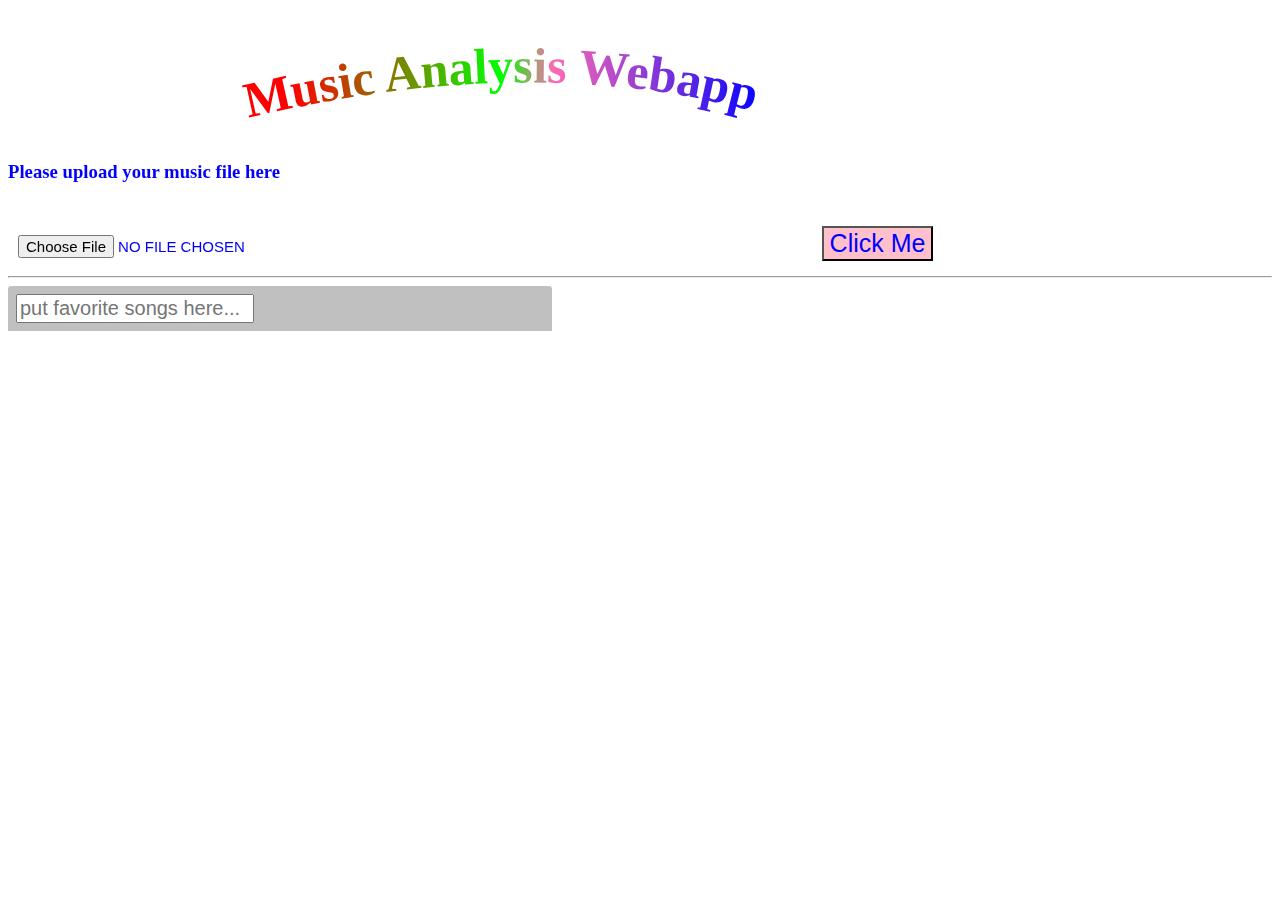
==== web/index.html @ da48de53 "Update index.html" ====
<!DOCTYPE html>
<html lang="en" ng-app='weather'>
    <head>
    <meta charset="utf-8">
        <title>Music Report</title>
         <script type="text/javascript" src="http://code.jquery.com/jquery-2.0.3.min.js"></script>
        <script type="text/javascript" src="js/jquery.uploadPreview.min.js"></script>
          <script src="js/xml2json.js"></script>
        <script type="text/javascript" 
                src="js/jquery-ui-1.8.23.custom.min.js"></script> 
        <script src="js/db.js"></script>
         <script src="js/app.js"></script>
        <link type="text/css" rel="stylesheet" href="weather.css">
         <link type="text/css" href="css/jquery-ui-1.8.23.custom.css" > 
         <script src="http://maps.google.com/maps/api/js?sensor=false" 
          type="text/javascript"></script>

<style type="text/css">


  #map-canvas {
    height: 370px;
		width:480px;
    margin-top: -190px;
		margin-left:70px;
		-moz-border-radius: 10px;
-webkit-border-radius: 10px;
border-radius: 10px; /* future proofing */
    
      }

	#page-wrapper {
  width: 260px;
  margin: 2.5em auto;
  box-shadow: 0 1px 3px rgba(0,0,0,0.2);
  border-radius: 3px;
  background:yellow;
  -webkit-transform: rotate(2deg);
	-moz-transform: rotate(2deg);
	-o-transform: rotate(2deg);
	-ms-transform: rotate(2deg);
	transform: rotate(2deg);
	color:#505050;
}

#page-wrapper:hover{
-webkit-box-shadow: 5px 5px 6px rgba(0, 0, 0, 0.4);
	-moz-box-shadow: 5px 5px 6px rgba(0, 0, 0, 0.4);
	-o-box-shadow: 5px 5px 6px rgba(0, 0, 0, 0.4);
	-webkit-transform: rotate(0deg) scale(1.25);
	-moz-transform: rotate(0deg) scale(1.25);
	-o-transform: rotate(0deg) scale(1.25);
	-ms-transform: rotate(0deg) scale(1.25);
	transform: rotate(0deg) scale(1.25);
	z-index: 10;
}

#new-todo-form {
  padding: 0.5em;
  z-index:-1;
  border-top-left-radius: 3px;
  border-top-right-radius: 3px;
  align:center;
  background:#c0c0c0;
}

#audio-preview {
  opacity: 1;
  width: auto;
  padding: 10px;
  display: inline-block;
}

#audio-upload {
  cursor: pointer;
  color: blue;
  padding: 10px;
  font-size: 15px;
  text-transform: uppercase;
}

    
</style>
    

<script type="text/javascript">
$(document).ready(function() {
  $.uploadPreview({
    input_field: "#audio-upload",
    preview_box: "#audio-preview",
    no_label: true
  });
});


  function readFile(files) {
    var fileReader = new FileReader();
      fileReader.readAsArrayBuffer(files[0]);
      fileReader.onload = function(e) {
        playAudioFile(e.target.result);
        console.log(("Filename: '" + files[0].name + "'"), ( "(" + ((Math.floor(files[0].size/1024/1024*100))/100) + " MB)" ));
      }
  }
  function playAudioFile(file) {
    var context = new window.AudioContext();
      context.decodeAudioData(file, function(buffer) {
        var source = context.createBufferSource();
          source.buffer = buffer;
          source.loop = false;
          source.connect(context.destination);
          source.start(0); 
      });
  }


    </script>     
   
    </head>
    <body>

     <video autoplay loop id="cloud" style="position:fixed;right:0;top:0;left:0;height:auto;width:100%;z-index:-100;">
    <source type="video/webm" src="cloud.mov">
    </video>
    <!--use HTML SVG to present rain bow font -->
        <svg width="1500" height="130" >
          <defs>
            <path id="path1" d="M 240,110 Q 700,0 1000,230"
                fill="none" stroke="#000000" stroke-width="4">
           </path>
		  
              <linearGradient id="gradient1">
                  <stop offset="10%" stop-color="#FF0000"></stop>
                  <stop offset="50%" stop-color="#00FF00"></stop>
                  <stop offset="60%" stop-color="#FF69B4"></stop>
                  <stop offset="100%" stop-color="#0000FF"></stop>
              </linearGradient> 
          </defs>    
        
		
           <text font-family="san-serif" font-size="50px" font-weight="bold"
              fill="url(#gradient1)" >
                <textPath xlink:href="#path1">
                    Music Analysis Webapp
                </textPath>
           </text>
        </svg> 
    

         <!--input music file-->
<div><h3 style="color:blue;font-weight: bold;">Please upload your music file here</h3></div>

<div id="audio-preview"></div><br />
<input type="file" name="audio" id="audio-upload" />

<button style="position:relative;left:40%;font-size:25px;color:blue;background-color:pink;" type="button">Click Me</button>
<hr>
<div style="width:43%;float:left;">
    <form id="new-todo-form" method="POST" action="#">
      <input type="text" style="width:230px;font-size:20px;" name="new-todo" id="new-todo" placeholder="put favorite songs here..." required>
    </form>


    <ul id="todo-items"></ul>
</div>
        
            
  <div id="map" style="width: 500px; height: 400px;position:relative; float:right;"></div>
  
  <p id="demo"></p>

  <script type="text/javascript">
    // restaurant and nightclub
    var mood100 = [
      ['Panda Express', 37.336657, -121.880944, 1],
      ['Flames Eatery & Bar', 37.336154, -121.885890, 2],    
      ['La Victoria Taqueria', 37.332503, -121.883894, 3],
      ['Punjab Cafe', 37.339199, -121.883368, 4],
      ['Cloudz Hookah Lounge', 37.339909, -121.880631, 5],
      ['LVL 44', 37.334620, -121.893205, 6],
      ['Tanq Bar', 37.331583, -121.888571, 7],
      ['Miami Beach Club', 37.328989, -121.886167, 8]
    ];
    // coffee shop
    var mood80 = [
      ['starbucks1', 37.336464, -121.878800, 1],
      ['starbucks2', 37.332980, -121.886102, 2],
      ['starbucks3', 37.335270, -121.892705, 3],
      ['starbucks4', 37.332677, -121.891117, 4],
      ['Amor Café and Tea', 37.335274, -121.885676, 5],
      ['Philz Coffee', 37.333595, -121.884495, 6]
    ];
    // mesume and park
    var mood60 = [
      ['San Jose Museum of Art', 37.333966, -121.888281, 1],
      ['San Jose Museum of Quilts & Textiles', 37.328028, -121.884375, 2],
      ['Japanese American Museum of San Jose', 37.347476, -121.893688, 3],
      ['The Tech Museum of Innovation', 37.331657, -121.890099, 4],
      ['St James Park', 37.338878, -121.891242, 5],
      ['Harts Dog Park', 37.334476, -121.893559, 6]
    ];
    // massage and spa
    var mood40 = [
      ['Serene Asian Massage', 37.339402, -121.889179, 1],
      ['Oceanic Day Spa', 37.324466, -121.880162, 2],
      ['Roman Spa', 37.330745, -121.856301, 3],
      ['VIP Spa', 37.323988, -121.907800, 4],
      ['Healthy Spa', 37.358858, -121.908143, 5]
    ];
    // sea and mountain
    var mood20 = [
      ['Carmel-By-The-Sea', 36.551474, -121.930005, 1],
      ['Santa Cruz', 36.974081, -122.031008, 2],
      ['Big Sur State Park', 36.244699, -121.787684, 3],
      ['Point Bonita Lighthouse', 37.815730, -122.529601, 4],
      ['Lake Tahoe', 38.958743, -119.974368, 5],
      ['Yosemite Valley', 37.852978, -119.570944, 6]
    ];
    var mood_index = Math.floor(Math.random() * 100) + 1 ;
    var temp = 0;
    var center = new google.maps.LatLng(37.334820, -121.885418);
    var locations = mood20;
    var zoom = 7;
    if(mood_index > 80){
      temp = mood_index;
      center = new google.maps.LatLng(37.334820, -121.885418);
      locations = mood100;
      zoom = 15
    }
    else if(mood_index >60){
      temp = mood_index;
      center = new google.maps.LatLng(37.334820, -121.885418);
      locations = mood80;
      zoom = 15
    }
    else if(mood_index > 40){
      temp = mood_index;
      center = new google.maps.LatLng(37.340768, -121.886954);
      locations = mood60;
      zoom = 14
    }
    else if(mood_index > 20){
      temp = mood_index;
      center = new google.maps.LatLng(37.340163, -121.893466);
      locations = mood40;
      zoom = 13
    }
    else{
      temp = mood_index;
      center = new google.maps.LatLng(37.855903, -121.045220);
      locations = mood20;
      zoom = 7
    }
    document.getElementById("demo").innerHTML = temp;
    
    
    // center for 100/80: 37.334820, -121.885418, zoom 15
    // center for 60: 37.340768, -121.886954, zoom 14
    // center for 40: 37.340163, -121.893466, zoom 13
    // center for 20: 37.855903, -121.045220, zoom 7
    //var center = new google.maps.LatLng(37.855903, -121.045220);
    var map = new google.maps.Map(document.getElementById('map'), {
      zoom: zoom,
      center: center,
      mapTypeId: google.maps.MapTypeId.ROADMAP
    });
    var infowindow = new google.maps.InfoWindow();
    var marker, i;
    for (i = 0; i < locations.length; i++) {  
      marker = new google.maps.Marker({
        position: new google.maps.LatLng(locations[i][1], locations[i][2]),
        map: map
      });
      google.maps.event.addListener(marker, 'click', (function(marker, i) {
        return function() {
          infowindow.setContent(locations[i][0]);
          infowindow.open(map, marker);
        }
      })(marker, i));
    }
  </script>
</body>
</html>
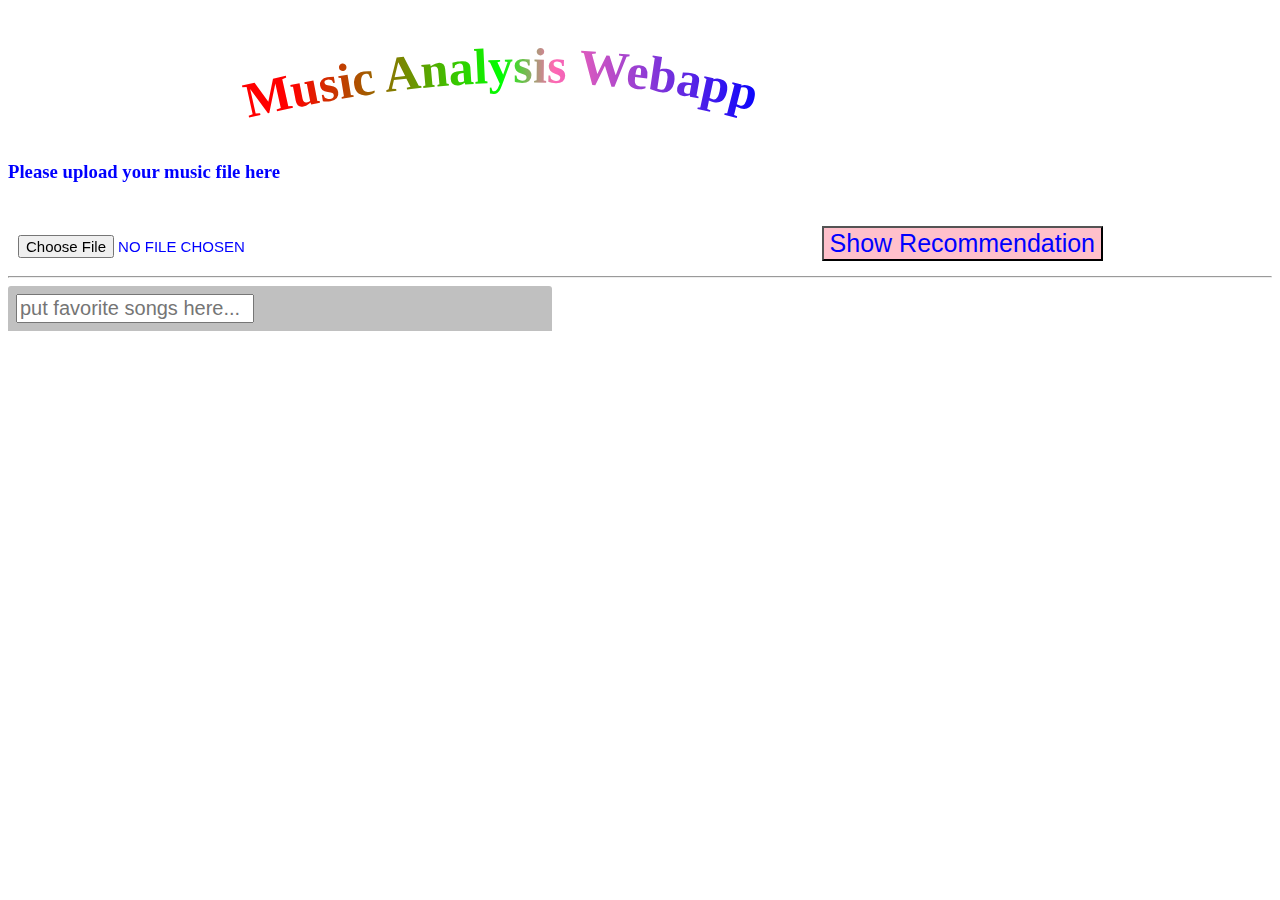
==== commit e7767f4d: "Add showMap function" ====
--- a/web/index.html
+++ b/web/index.html
@@ -4,14 +4,14 @@
     <meta charset="utf-8">
         <title>Music Report</title>
          <script type="text/javascript" src="http://code.jquery.com/jquery-2.0.3.min.js"></script>
-        <script type="text/javascript" src="js/jquery.uploadPreview.min.js"></script>
-          <script src="js/xml2json.js"></script>
+        <script type="text/javascript" src="./js/jquery.uploadPreview.min.js"></script>
+          <script src="./js/xml2json.js"></script>
         <script type="text/javascript" 
-                src="js/jquery-ui-1.8.23.custom.min.js"></script> 
-        <script src="js/db.js"></script>
-         <script src="js/app.js"></script>
+                src="./js/jquery-ui-1.8.23.custom.min.js"></script> 
+        <script src="./js/db.js"></script>
+         <script src="./js/app.js"></script>
         <link type="text/css" rel="stylesheet" href="weather.css">
-         <link type="text/css" href="css/jquery-ui-1.8.23.custom.css" > 
+         <link type="text/css" href="./css/jquery-ui-1.8.23.custom.css" > 
          <script src="http://maps.google.com/maps/api/js?sensor=false" 
           type="text/javascript"></script>
 
@@ -152,7 +152,7 @@
 <div id="audio-preview"></div><br />
 <input type="file" name="audio" id="audio-upload" />
 
-<button style="position:relative;left:40%;font-size:25px;color:blue;background-color:pink;" type="button">Click Me</button>
+<button style="position:relative;left:40%;font-size:25px;color:blue;background-color:pink;" type="button" onclick="showMap()">Show Recommendation</button>
 <hr>
 <div style="width:43%;float:left;">
     <form id="new-todo-form" method="POST" action="#">
@@ -166,9 +166,39 @@
             
   <div id="map" style="width: 500px; height: 400px;position:relative; float:right;"></div>
   
-  <p id="demo"></p>
+  <p id="mood_index"> </p>
+  <p id="recommandation"> </p>
 
   <script type="text/javascript">
+
+    function showMap()
+    {
+        var thefile = document.getElementById('audio-upload');
+        var music_name = thefile.value;
+        var mood_index;
+
+        switch(music_name) {
+          case "1.mp3":
+              mood_index = Math.floor(Math.random() * 20) + 81;
+              break;
+          case "2.mp3":
+              mood_index = Math.floor(Math.random() * 20) + 61;
+              break;
+          case "3.mp3":
+              mood_index = Math.floor(Math.random() * 20) + 41;
+              break;
+          case "4.mp3":
+              mood_index = Math.floor(Math.random() * 20) + 21;
+              break;
+          case "5.mp3":
+              mood_index = Math.floor(Math.random() * 20) + 1;
+              break;
+          default:
+              mood_index = Math.floor(Math.random() * 100) + 1;
+
+        }
+     
+
     // restaurant and nightclub
     var mood100 = [
       ['Panda Express', 37.336657, -121.880944, 1],
@@ -215,7 +245,7 @@
       ['Lake Tahoe', 38.958743, -119.974368, 5],
       ['Yosemite Valley', 37.852978, -119.570944, 6]
     ];
-    var mood_index = Math.floor(Math.random() * 100) + 1 ;
+    //var mood_index = Math.floor(Math.random() * 100) + 1 ;
     var temp = 0;
     var center = new google.maps.LatLng(37.334820, -121.885418);
     var locations = mood20;
@@ -250,7 +280,7 @@
       locations = mood20;
       zoom = 7
     }
-    document.getElementById("demo").innerHTML = temp;
+    document.getElementById("mood_index").innerHTML = "Your mood index is: " + temp + "<br>";
     
     
     // center for 100/80: 37.334820, -121.885418, zoom 15
@@ -265,7 +295,9 @@
     });
     var infowindow = new google.maps.InfoWindow();
     var marker, i;
+    var recommandation_list = "Places of Recommandation: <br>";
     for (i = 0; i < locations.length; i++) {  
+      recommandation_list = recommandation_list + locations[i][0] + "<br>";
       marker = new google.maps.Marker({
         position: new google.maps.LatLng(locations[i][1], locations[i][2]),
         map: map
@@ -277,6 +309,9 @@
         }
       })(marker, i));
     }
+    document.getElementById("recommandation").innerHTML = recommandation_list;
+  }
+  
   </script>
 </body>
 </html>
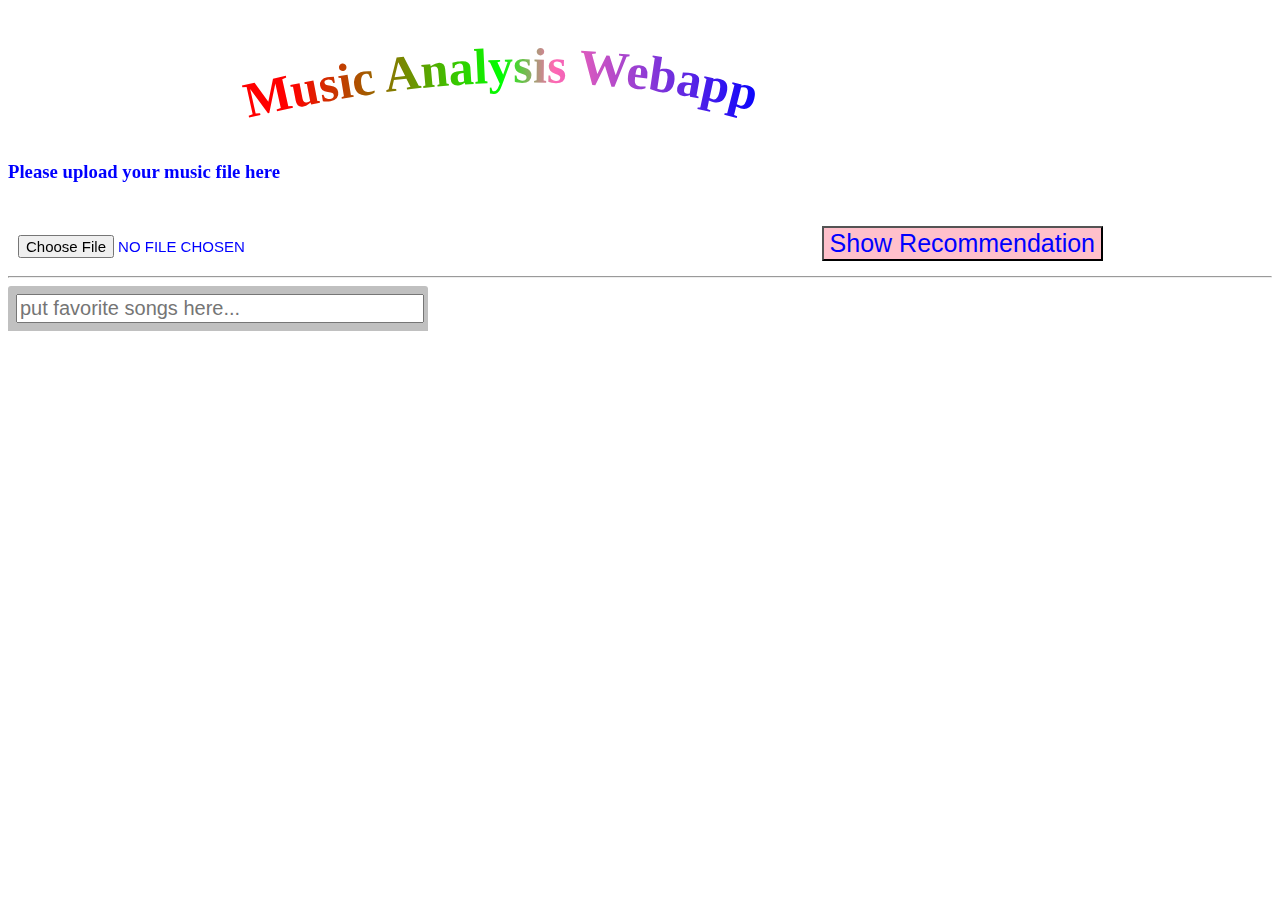
==== commit b7ba35f9: "Change format" ====
--- a/web/index.html
+++ b/web/index.html
@@ -10,7 +10,6 @@
                 src="./js/jquery-ui-1.8.23.custom.min.js"></script> 
         <script src="./js/db.js"></script>
          <script src="./js/app.js"></script>
-        <link type="text/css" rel="stylesheet" href="weather.css">
          <link type="text/css" href="./css/jquery-ui-1.8.23.custom.css" > 
          <script src="http://maps.google.com/maps/api/js?sensor=false" 
           type="text/javascript"></script>
@@ -111,7 +110,6 @@
           source.start(0); 
       });
   }
-
 
     </script>     
    
@@ -154,27 +152,31 @@
 
 <button style="position:relative;left:40%;font-size:25px;color:blue;background-color:pink;" type="button" onclick="showMap()">Show Recommendation</button>
 <hr>
-<div style="width:43%;float:left;">
+<div style="width:420px;float:left;">
     <form id="new-todo-form" method="POST" action="#">
-      <input type="text" style="width:230px;font-size:20px;" name="new-todo" id="new-todo" placeholder="put favorite songs here..." required>
+      <input type="text" style="width:400px;font-size:20px;" name="new-todo" id="new-todo" placeholder="put favorite songs here..." required>
     </form>
 
 
     <ul id="todo-items"></ul>
 </div>
         
+
             
   <div id="map" style="width: 500px; height: 400px;position:relative; float:right;"></div>
   
+  <div style="display: inline-block; font-size: 20px">
   <p id="mood_index"> </p>
-  <p id="recommandation"> </p>
+  <p id="recommendation"> </p>
+  </div>
+  
 
   <script type="text/javascript">
 
     function showMap()
     {
         var thefile = document.getElementById('audio-upload');
-        var music_name = thefile.value;
+        var music_name = thefile.value.split("\\").pop(-1);;
         var mood_index;
 
         switch(music_name) {
@@ -245,7 +247,7 @@
       ['Lake Tahoe', 38.958743, -119.974368, 5],
       ['Yosemite Valley', 37.852978, -119.570944, 6]
     ];
-    //var mood_index = Math.floor(Math.random() * 100) + 1 ;
+    
     var temp = 0;
     var center = new google.maps.LatLng(37.334820, -121.885418);
     var locations = mood20;
@@ -282,12 +284,6 @@
     }
     document.getElementById("mood_index").innerHTML = "Your mood index is: " + temp + "<br>";
     
-    
-    // center for 100/80: 37.334820, -121.885418, zoom 15
-    // center for 60: 37.340768, -121.886954, zoom 14
-    // center for 40: 37.340163, -121.893466, zoom 13
-    // center for 20: 37.855903, -121.045220, zoom 7
-    //var center = new google.maps.LatLng(37.855903, -121.045220);
     var map = new google.maps.Map(document.getElementById('map'), {
       zoom: zoom,
       center: center,
@@ -295,9 +291,10 @@
     });
     var infowindow = new google.maps.InfoWindow();
     var marker, i;
-    var recommandation_list = "Places of Recommandation: <br>";
+    var recommendation_list = "Places of Recommendation: <br>";
+
     for (i = 0; i < locations.length; i++) {  
-      recommandation_list = recommandation_list + locations[i][0] + "<br>";
+      recommendation_list = recommendation_list + locations[i][0] + "<br>";
       marker = new google.maps.Marker({
         position: new google.maps.LatLng(locations[i][1], locations[i][2]),
         map: map
@@ -309,9 +306,9 @@
         }
       })(marker, i));
     }
-    document.getElementById("recommandation").innerHTML = recommandation_list;
+    document.getElementById("recommendation").innerHTML = recommendation_list;
   }
-  
+
   </script>
 </body>
 </html>
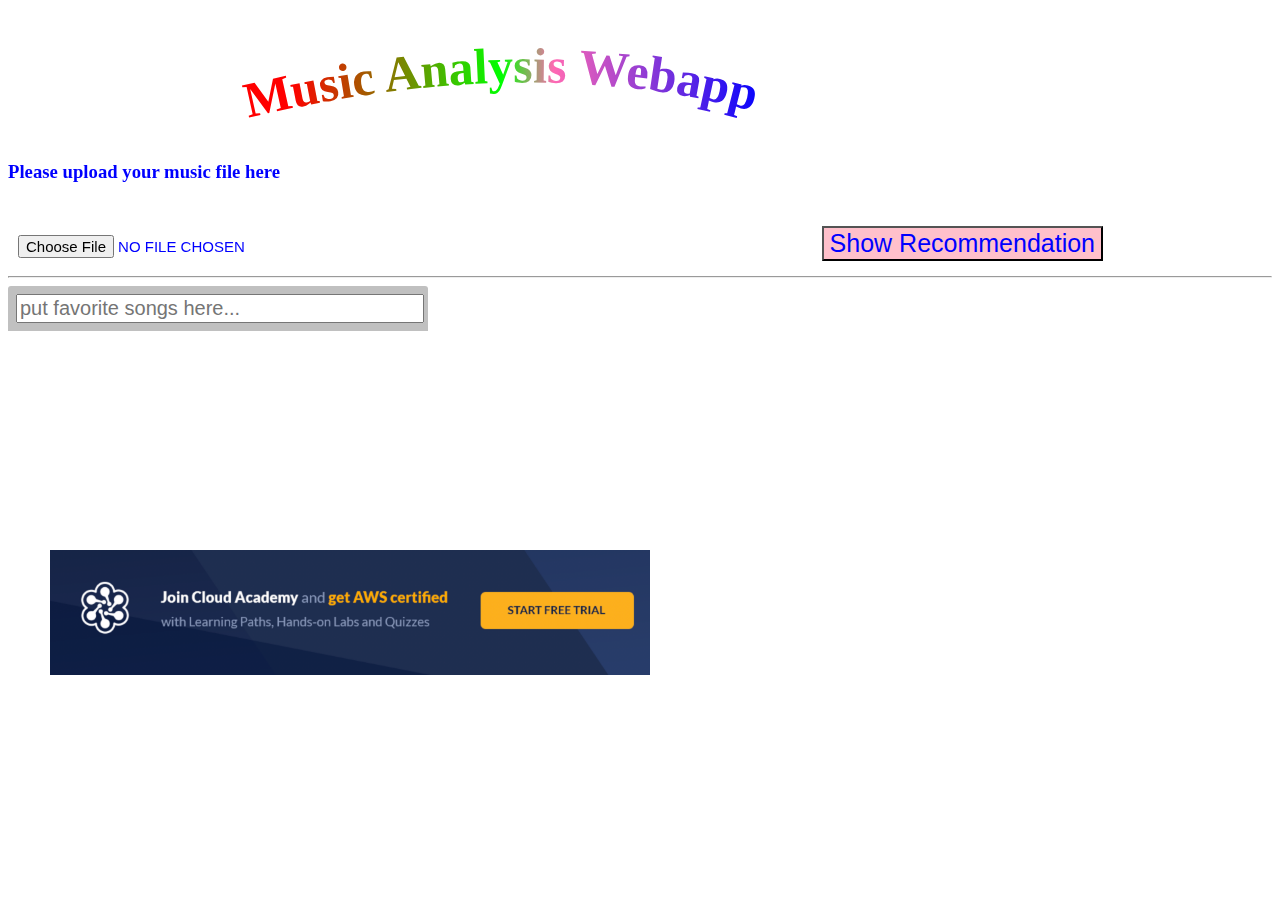
==== commit f1a93f17: "Add Ads" ====
--- a/web/index.html
+++ b/web/index.html
@@ -310,6 +310,9 @@
   }
 
   </script>
+  <a href="https://aws.amazon.com/">
+  <img src = "../1.png" style="position:absolute; top:550px; left:50px; width: 600px">
+  </a>
 </body>
 </html>
 
